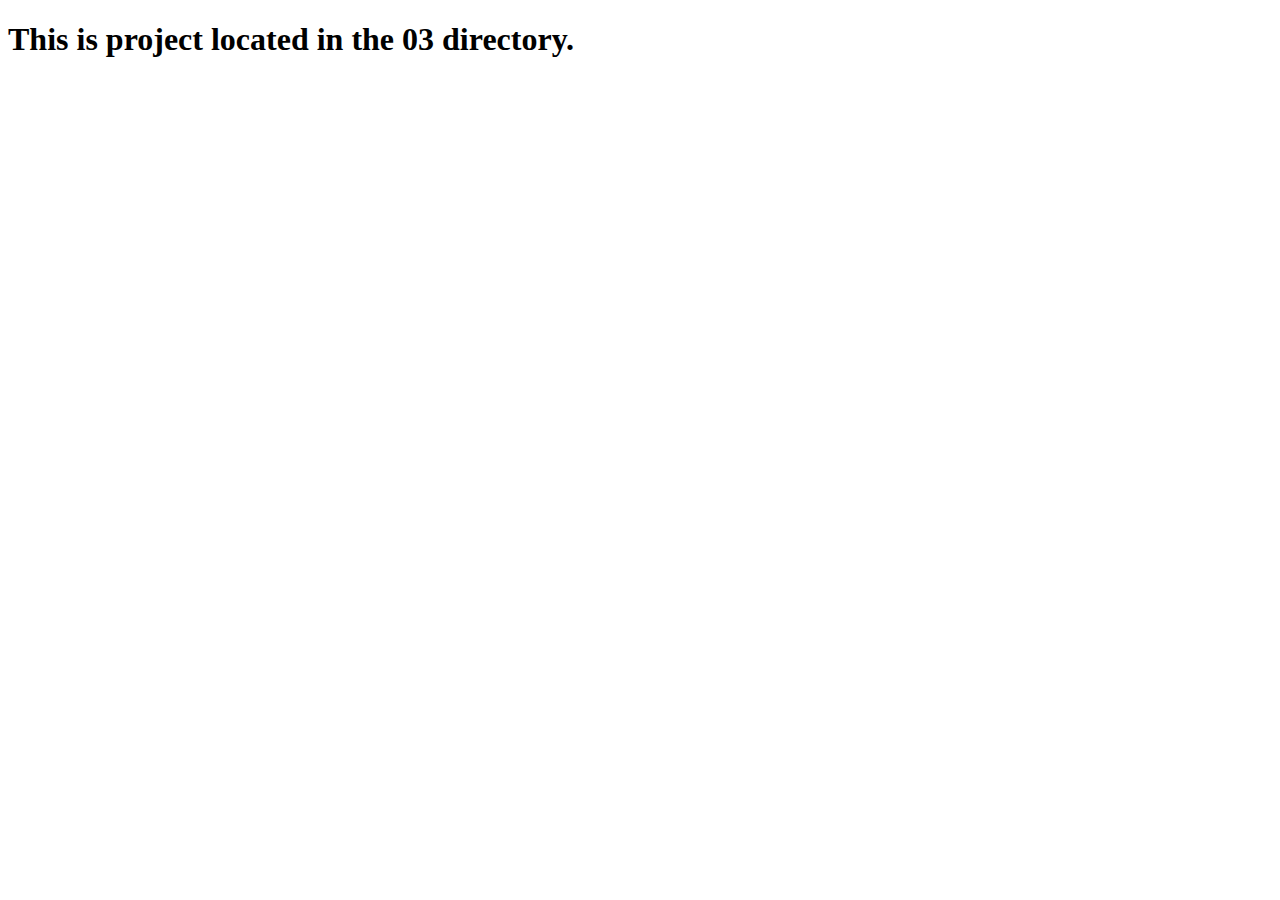
==== 03/index.html @ abc821f4 "starting class 3 project" ====
<!DOCTYPE html>
<html lang="en">
<head>
    <meta charset="UTF-8">
    <meta name="viewport" content="width=device-width, initial-scale=1.0">
    <meta http-equiv="X-UA-Compatible" content="ie=edge">
    <title>Document</title>
</head>
<body>
    <h1> This is project located in the 03 directory.
    </h1>
</body>
</html>
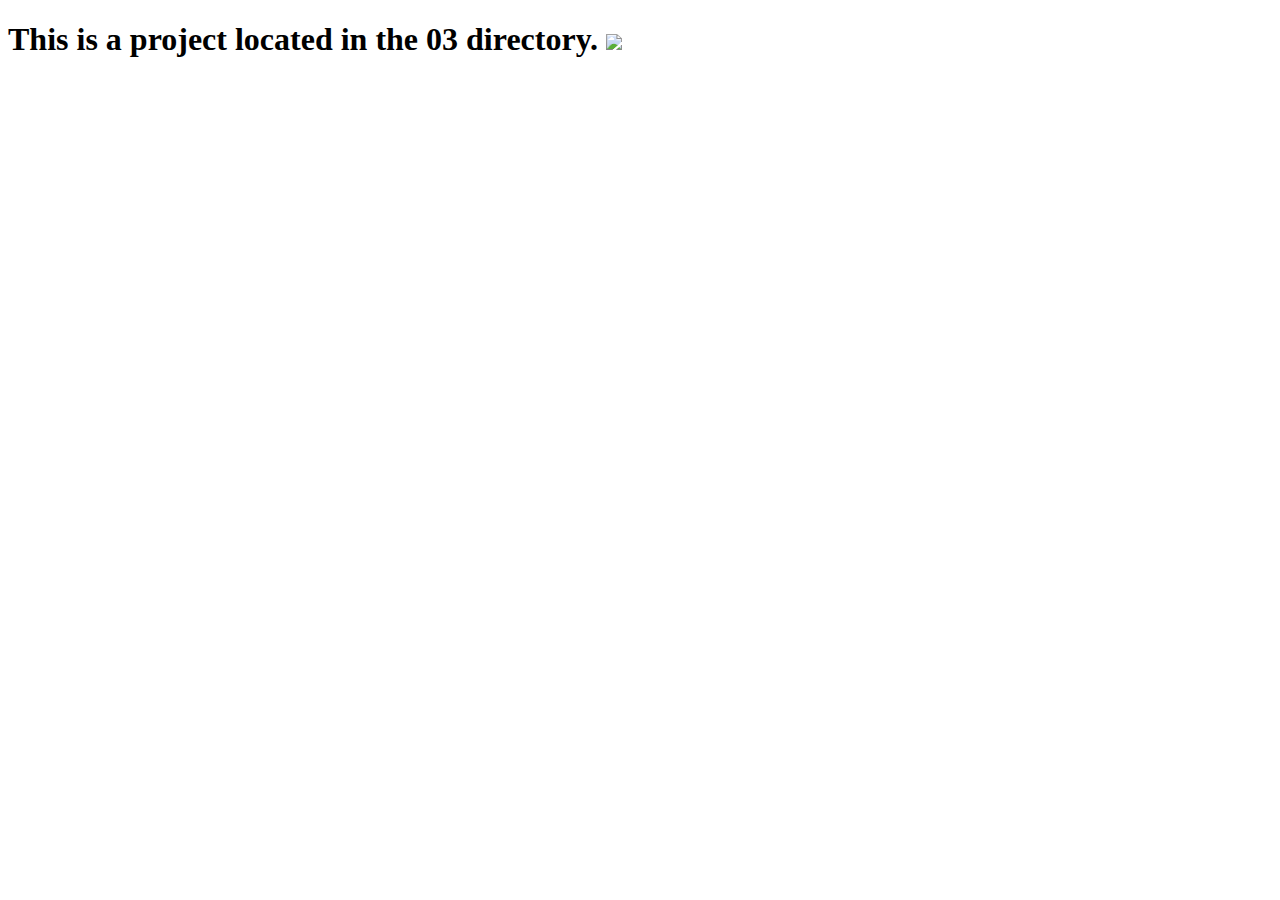
==== commit 6b1d8179: "new" ====
--- a/03/index.html
+++ b/03/index.html
@@ -7,7 +7,8 @@
     <title>Document</title>
 </head>
 <body>
-    <h1> This is project located in the 03 directory.
+    <h1> This is a project located in the 03 directory.
+        <img src="guineapigs.jpg">
     </h1>
 </body>
 </html>